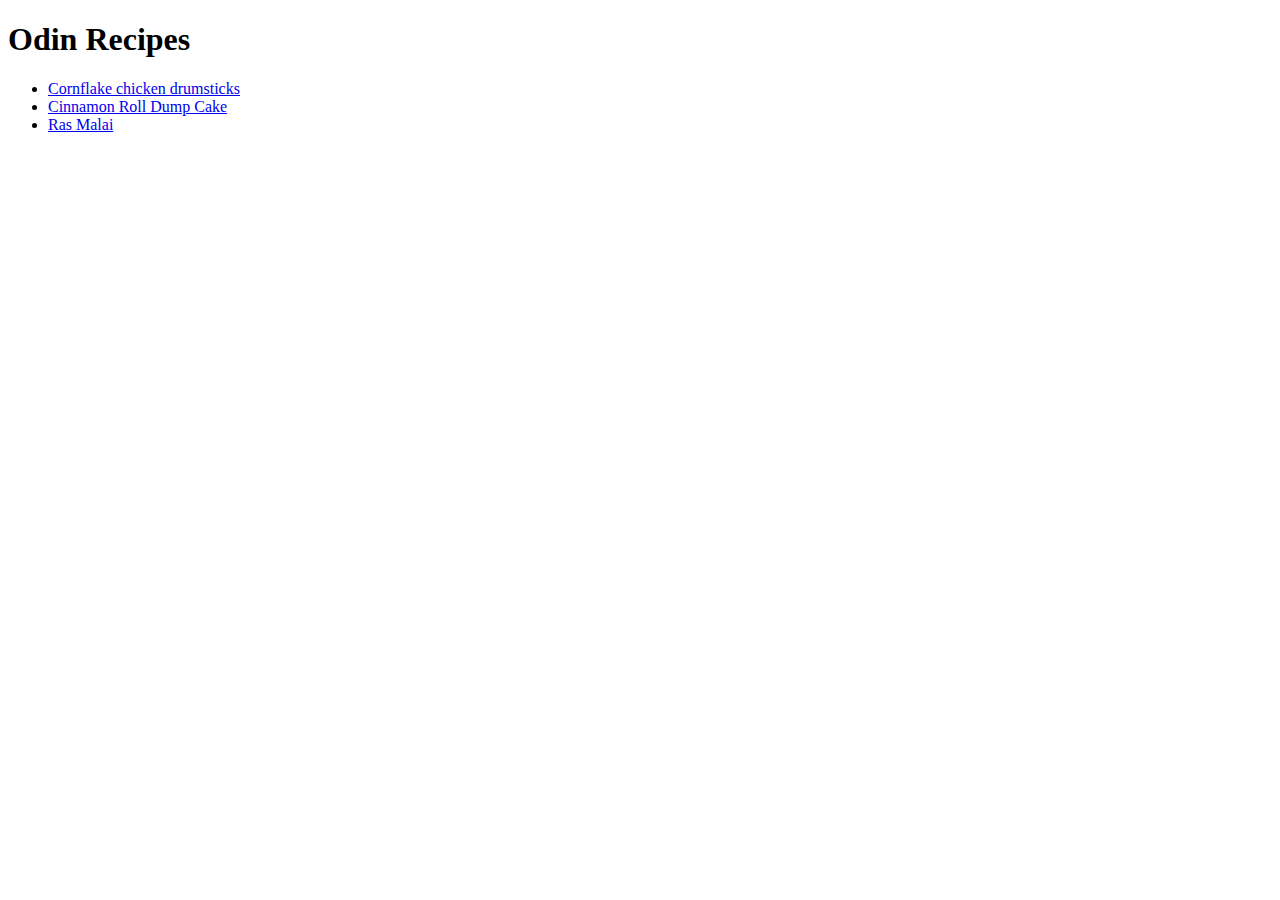
==== index.html @ 9d9fb769 "Create struture with basic HTML" ====
<!DOCTYPE html>
<html lang="en">
    <head>
        <meta charset="utf-8">
        <title>Home</title>
    </head>
    <body>
        <h1>Odin Recipes</h1>
        <ul>
            <li><a href="recipes/chicken.html">Cornflake chicken drumsticks</a></li>
            <li><a href="recipes/cake.html">Cinnamon Roll Dump Cake</a></li>
            <li><a href="recipes/dessert.html">Ras Malai</a></li>
        </ul>
    </body>
</html>
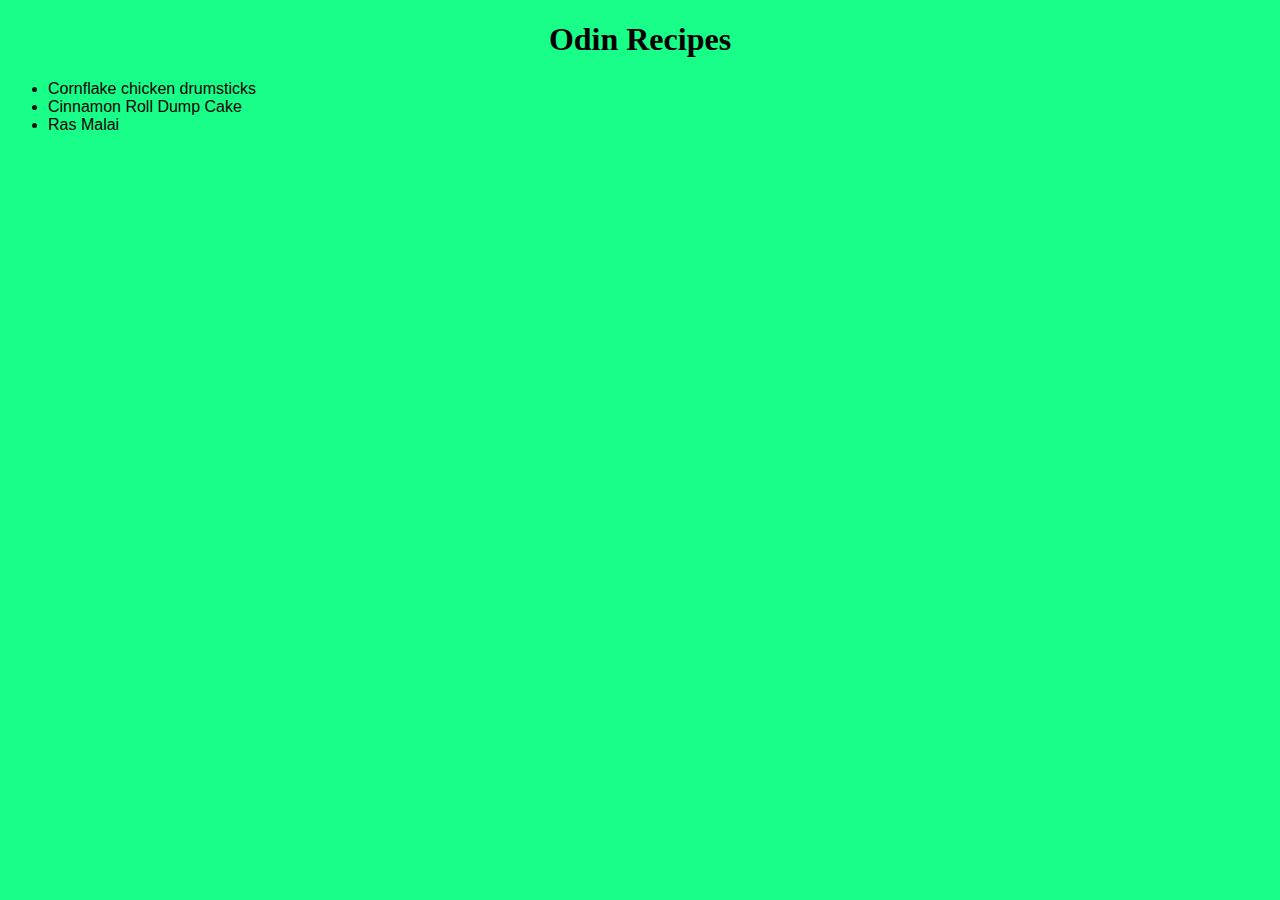
==== commit e8371199: "Add basic CSS" ====
--- a/index.html
+++ b/index.html
@@ -3,13 +3,14 @@
     <head>
         <meta charset="utf-8">
         <title>Home</title>
+        <link rel="stylesheet" href="style.css">
     </head>
     <body>
-        <h1>Odin Recipes</h1>
-        <ul>
-            <li><a href="recipes/chicken.html">Cornflake chicken drumsticks</a></li>
-            <li><a href="recipes/cake.html">Cinnamon Roll Dump Cake</a></li>
-            <li><a href="recipes/dessert.html">Ras Malai</a></li>
+        <h1 class="head">Odin Recipes</h1>
+        <ul class="list">
+            <li class="a"><a class="b" href="recipes/chicken.html">Cornflake chicken drumsticks</a></li>
+            <li class="a"><a class="b" href="recipes/cake.html">Cinnamon Roll Dump Cake</a></li>
+            <li class="a"><a class="b" href="recipes/dessert.html">Ras Malai</a></li>
         </ul>
     </body>
 </html>--- a/style.css
+++ b/style.css
@@ -0,0 +1,43 @@
+*{
+    background-color: rgb(25 253 137);
+}
+
+.head{
+    text-align: center;
+    font-weight: bold;
+    font-family: cursive;
+}
+
+.a{
+    font-family: 'Gill Sans', 'Gill Sans MT', Calibri, 'Trebuchet MS', sans-serif;
+    color: rgb(20, 18, 15);
+}
+
+.b{
+    color: rgb(8, 1, 2);
+    text-decoration: none;
+    font-family: 'Franklin Gothic Medium', 'Arial Narrow', Arial, sans-serif;
+}
+
+.photo{
+    height: auto;
+    width: 277px;
+    align-content: center;
+}
+
+p{
+    font-family: fantasy;
+}
+
+h3{
+    font-family: fantasy;
+    font-weight: 100;
+}
+
+li{
+    font-family: fantasy;
+}
+
+.list{
+    list-style: linear-gradient();
+}